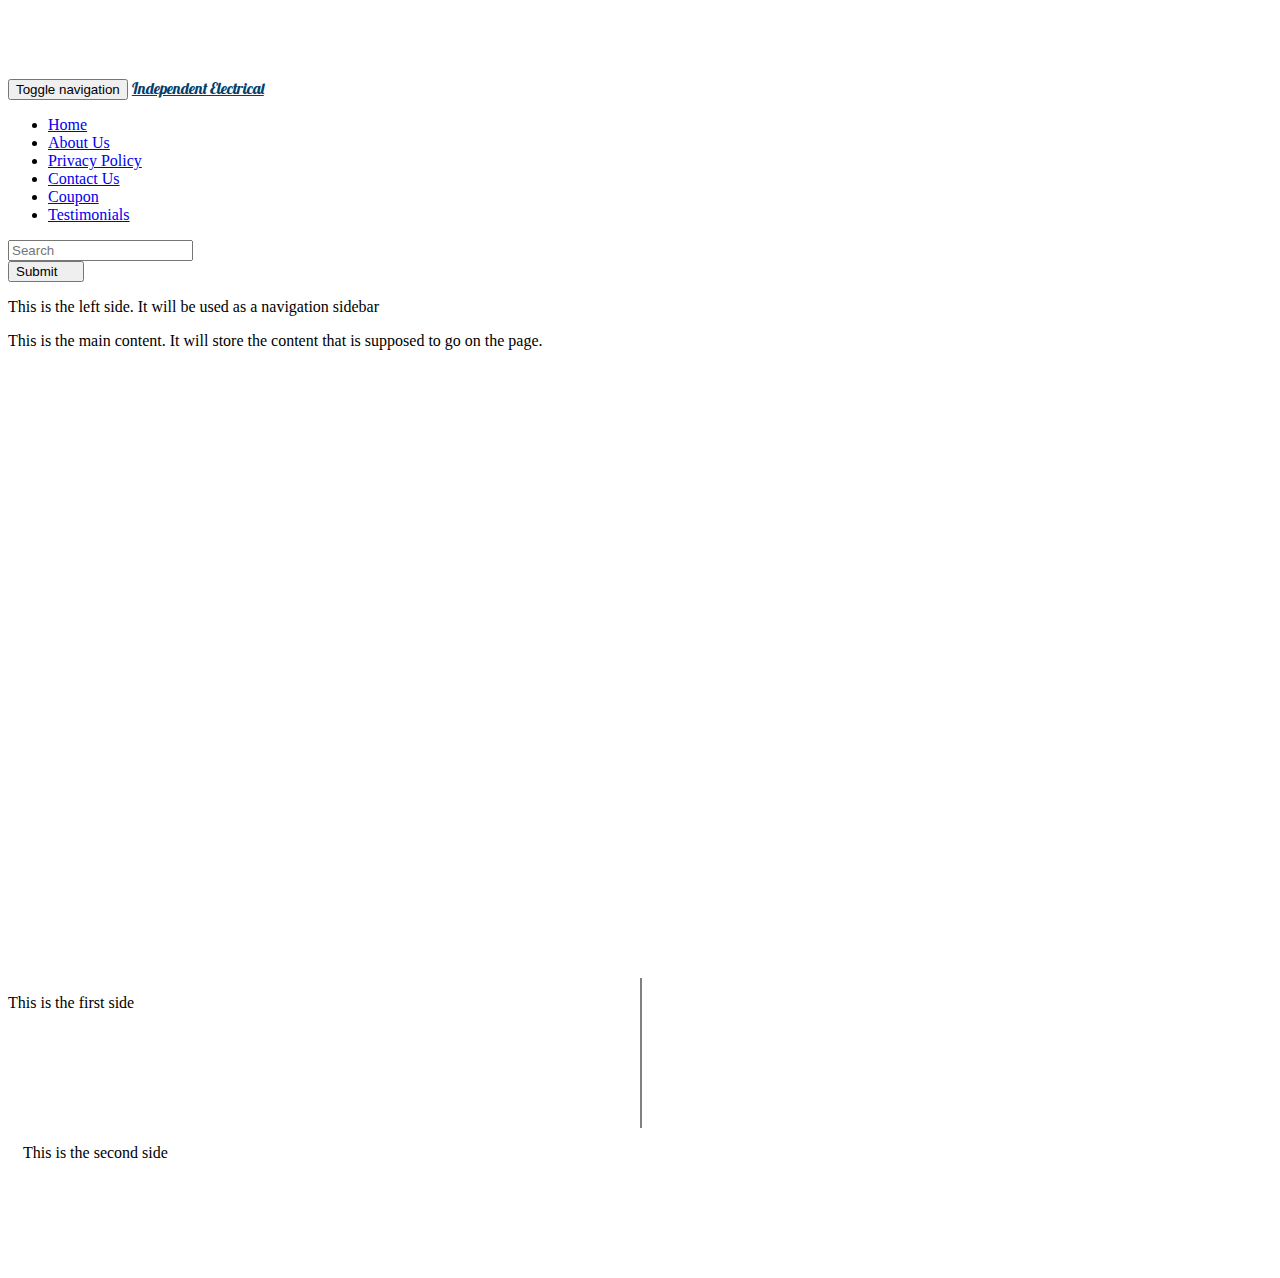
==== about.html @ 3c3ceb07 "added about.html" ====
<!DOCTYPE html>
<html lang="en">
    <head>
        <meta http-equiv="Content-type" content="text/html; charset=utf-8">
        <meta name="viewport" content="width=device-width, initial-scale=1.0">

        <title>Interactive Bootstrap Wireframes</title>

        <link rel="stylesheet" href="http://www.rha.msu.edu/dev/electric/css/bootstrap.css" type="text/css" media="screen" title="master" charset="utf-8">
        <link rel="stylesheet" href="css/electric.css" type="text/css" media="screen" title="master" charset="utf-8">
        <!--<link rel="stylesheet" href="css/bootstrap.css" type="text/css" media="screen" title="master" charset="utf-8">-->

        <link href='http://fonts.googleapis.com/css?family=Lobster' rel='stylesheet' type='text/css'>

        <script type="text/javascript" src="http://ajax.googleapis.com/ajax/libs/jquery/1.10.2/jquery.min.js"></script>
        <!--<script src="js/bootstrap.min.js" type="text/javascript"></script>-->
        <script src="js/bootstrap.js" type="text/javascript"></script>
        <!--<script src="js/search.js" type="text/javascript"></script>
        <script stc="js/classie.js" type="text/javascript"></script>-->

        <!--[if !IE 7]>
            <style type="text/css">
                #wrap {display:table;height:100%}
            </style>
            <![endif]-->
    </head>
    <body>
    <div id="wrap">
            <!--<div class="container-fluid" id="container"> -->

            <nav class="navbar navbar-default navbar-fixed-top" role="navigation">
                  <div class="container-fluid">
                    <!-- Brand and toggle get grouped for better mobile display -->
                        <div class="navbar-header">
                             <button type="button" class="navbar-toggle" data-toggle="collapse" data-target=".navbar-collapse">
                                <span class="sr-only">Toggle navigation</span>
                                <span class="icon-bar"></span>
                                <span class="icon-bar"></span>
                                <span class="icon-bar"></span>
                              </button>
                              <a class="navbar-brand" id="brand" href="#">Independent Electrical</a>
                        </div>

                     <!--Collect the nav links, forms, and other content for toggling -->
                        <div class="collapse navbar-collapse">
                              <ul class="nav navbar-nav">
                                <li class="active"><a href="#">Home</a></li>
                                <li class="navwidth"><a href="#">About Us</a></li>
                                <li class="navwidth"><a href="#">Privacy Policy</a></li>
                                <li class="navwidth"><a href="#">Contact Us</a></li>
                                <li class="navwidth"><a href="#">Coupon</a></li>
                                <li class="navwidth"><a href="#">Testimonials</a></li>
                                <!--<li class="dropdown">
                                      <a href="#" class="dropdown-toggle" data-toggle="dropdown">Dropdown <b class="caret"></b></a>
                                      <ul class="dropdown-menu">
                                          <li><a href="#">Action</a></li>
                                          <li><a href="#">Another action</a></li>
                                          <li><a href="#">Something else here</a></li>
                                          <li class="divider"></li>
                                          <li><a href="#">Separated link</a></li>
                                          <li class="divider"></li>
                                          <li><a href="#">One more separated link</a></li>
                                      </ul>
                                </li>-->
                              </ul>

                            <form class="navbar-form navbar-right navpadding" role="search">
                                <div class="form-group">
                                    <input type="text" class="form-control" placeholder="Search">
                                </div>
                                <button type="submit" class="btn btn-default navpadding">Submit</button>
                            </form>

                        </div><!-- /.navbar-collapse -->
                  </div><!-- /.container-fluid -->
            </nav>

            <div class="row">
                <div class="content col-lg-4 col-sm-4 col-4 well" id="sidebar">
                    <p>This is the left side. It will be used as a navigation sidebar</p>
                </div>

                <div class="content col-lg-8 col-sm-8 col-8 well" id="main_content">
                    <p>This is the main content. It will store the content that is supposed to go on the page.</p>
                </div>
            </div>

            <!--</div> end container -->
    </div> <!--end wrap -->

    </body>

    <footer id="footer" class="well">
    <div class="div1">
        <p>This is the first side</p>
    </div>
    <div class="div2">
        <p>This is the second side</p>
    </div>
    </footer>

</html>
---- css/electric.css ----
/* Search icon by IcoMoon, made with http://icomoon.io/app/ */
@font-face {
font-family: 'icomoon';
src:url('../fonts/icomoon/icomoon.eot');
src:url('../fonts/icomoon/icomoon.eot?#iefix') format('embedded-opentype'),
url('../fonts/icomoon/icomoon.woff') format('woff'),
url('../fonts/icomoon/icomoon.ttf') format('truetype'),
url('../fonts/icomoon/icomoon.svg#icomoon') format('svg');

font-weight: normal;
font-style: normal;
}

/*Basic style rule to outline and space block-level elements */
[class*="span"] {
    background: #eee;
    margin-bottom: 10px;
}

body {
padding-top: 70px;
height: 100%;
overflow-x:hidden;
}

html {
height: 100%;
}

#wrap {
min-height: 100%;
}

#container {
overflow-y: auto;
padding-bottom: 150px;
margin-right: 0px;
padding-right: 0px;
}

.navwidth {
margin-left: 0px;
margin-right: 0px;
padding-left: 0px;
padding-right: 0px;
}

.navpadding {
padding-right: 25px;
}

/*media query fix for navbar*/
@media (max-width: 1050px)
{
    .navbar-header
    {
        float: none;
    }
    .navbar-left,.navbar-right {
        float: none !important;
    }
    .navbar-toggle {
        display: block;
    }
    .navbar-collapse {
        border-top: 1px solid transparent;
        box-shadow: inset 0 1px 0 rgba(255,255,255,0.1);
    	height: 150px;
	overflow-y: auto;
    }
    .navbar-fixed-top {
	top: 0;
	border-width: 0 0 1px;
    }
    .navbar-collapse.collapse {
        display: none!important;
    }
    .navbar-nav {
        float: none!important;
	margin-top: 7.5px;
    }
    .navbar-nav>li {
        float: none;
    }
    .navbar-nav>li>a {
        padding-top: 10px;
        padding-bottom: 10px;
    }
    .collapse.in{
  	display:block !important;
    }
}


/*end of navbar fix*/

#brand {
    font-family: 'Lobster', cursive;
    color: #063E6D;
    /*color: #024E6E;*/
    /*color: #002E48;*/
}


/*start of search bar*/
.sb-search {
position: relative;
margin-top: 10px;
width: 0%;
min-width: 60px;
height: 60px;
float: right;
overflow: hidden;

-webkit-transition: width 0.3s;
-moz-transition: width 0.3s;
transition: width 0.3s;

-webkit-backface-visibility: hidden;
}

.sb-search-input {
position: absolute;
top: 0;
right: 0;
border: none;
outline: none;
background: #fff;
width: 100%;
height: 60px;
margin: 0;
z-index: 10;
padding: 20px 65px 20px 20px;
font-family: inherit;
font-size: 20px;
color: #2c3e50;
}

input[type="search"].sb-search-input {
-webkit-appearance: none;
-webkit-border-radius: 0px;
}

.sb-search-input::-webkit-input-placeholder {
color: #efb480;
}

.sb-search-input:-moz-placeholder {
color: #efb480;
}

.sb-search-input::-moz-placeholder {
color: #efb480;
}

.sb-search-input:-ms-input-placeholder {
color: #efb480;
}

.sb-icon-search .sb-search-submit {
width: 60px;
height: 60px;
display: block;
position: absolute;
right: 0;
top: 0;
padding: 0;
margin: 0;
line-height: 60px;
text-align: center;
cursor: pointer;
}

.sb-search-submit {
background: #fff; /*IE needs this*/
-ms-filter: "progid:DXImageTransform.Microsoft.Alpha(Opacity=0)"; /*IE 8*/
filter: alpha(opacity=0); /*IE 7*/
opacity: 0;
color: transparent;
border: none;
outline: none;
z-index: -1;
}

.sb-icon-search {
color: #fff;
background: #e67e22;
z-index: 90;
font-size: 22px;
font-family: 'icomoon';
speak: none;
font-style: normal;
font-weight: normal;
font-variant: normal;
text-transform: none;
-webkit-font-smoothing: antialiased;
}

.sb-icon-search:before {
content: "\e000";
}

/*Open state*/
.sb-search.sb-search-open,
.no-js .sb-search {
width: 100%;
}

.sb-search.sb-search-open .sb-icon-search,
.no-js .sb-search .sb-icon-search {
background: #da6d0d;
color: #fff;
z-index: 11;
}

.sb-search.sb-search-open .sb-search-submit,
.no-js .sb-search .sb-search-submit {
z-index: 90;
}

/*end of search bar*/


img.displayed {
display: block;
margin-left: auto;
margin-right: auto;
}

#contentwrap {
width: 100%;
}

#footer {
position: relative;
margin-top -150px;
height: 150px;
clear: both;
}

.div1 {
height: 100%;
width: 50%;
float: left;
border-right: 2px solid grey;
}

.div2 {
height: 100%;
width: 50%;
float: left;
padding-left: 15px;
}

/*Opera Fix*/
body:before {
content:"";
height: 100%;
float: left;
width: 0;
margin-top: -32767px;
}
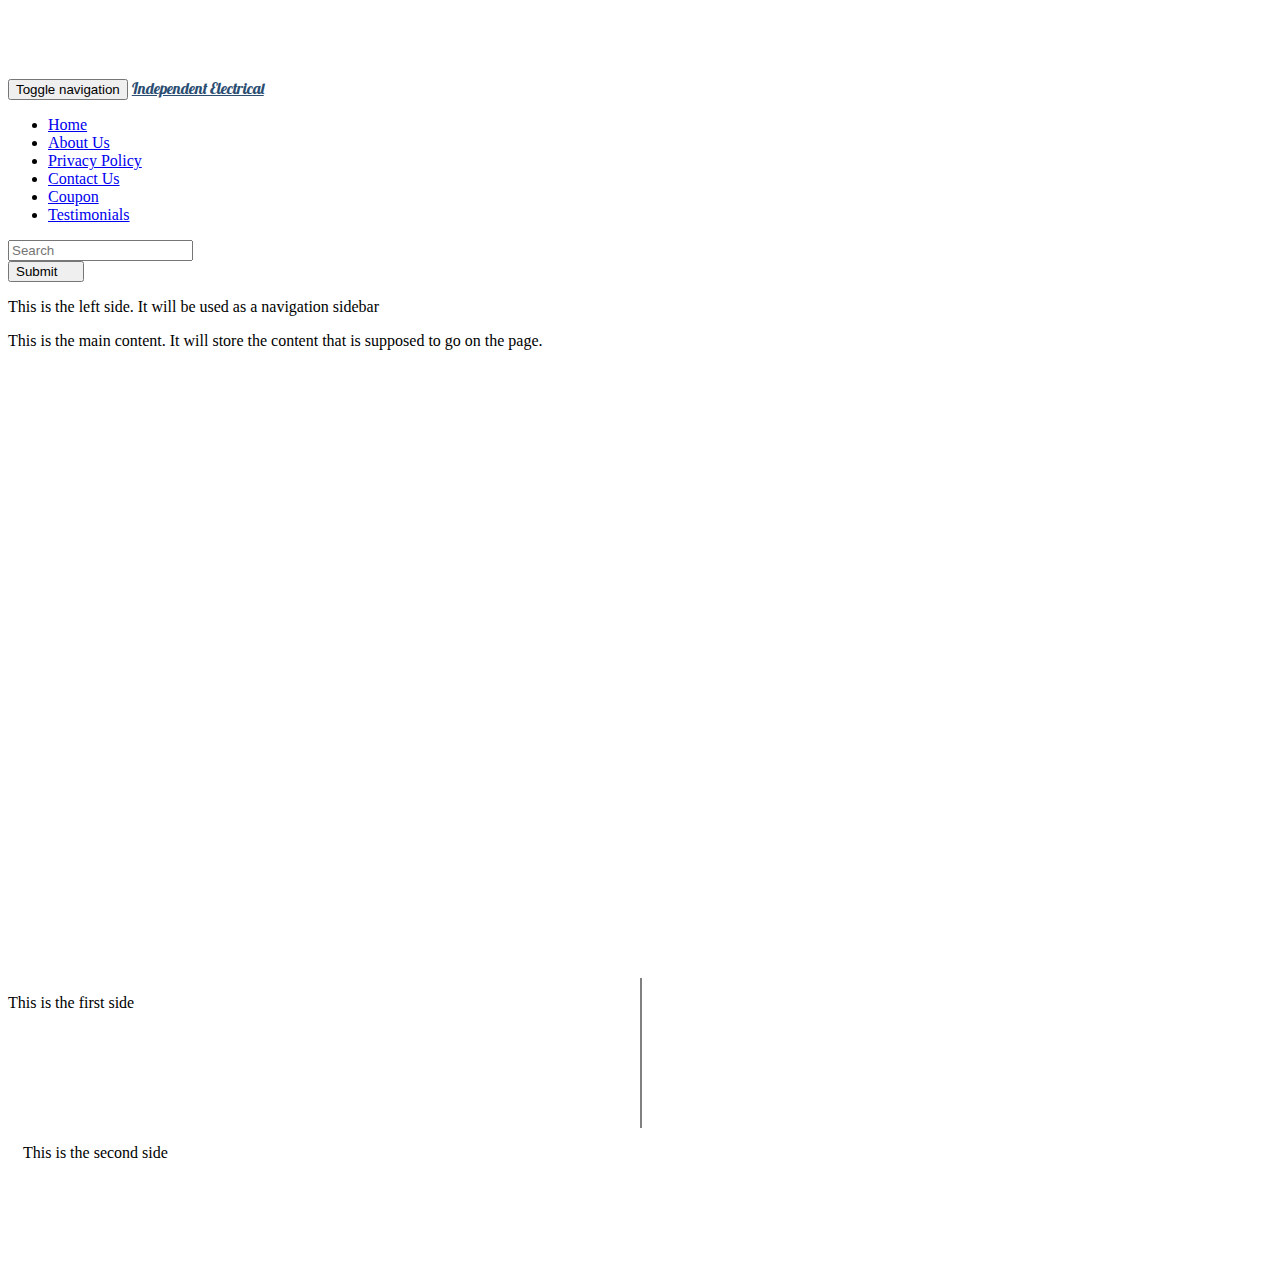
==== commit 021404b8: "updated background-color options for body" ====
--- a/about.html
+++ b/about.html
@@ -38,14 +38,14 @@
                                 <span class="icon-bar"></span>
                                 <span class="icon-bar"></span>
                               </button>
-                              <a class="navbar-brand" id="brand" href="#">Independent Electrical</a>
+                              <a class="navbar-brand" id="brand" href="index.html">Independent Electrical</a>
                         </div>
 
                      <!--Collect the nav links, forms, and other content for toggling -->
                         <div class="collapse navbar-collapse">
                               <ul class="nav navbar-nav">
-                                <li class="active"><a href="#">Home</a></li>
-                                <li class="navwidth"><a href="#">About Us</a></li>
+                                <li class="navwidth"><a href="index.html">Home</a></li>
+                                <li class="navwidth active"><a href="#">About Us</a></li>
                                 <li class="navwidth"><a href="#">Privacy Policy</a></li>
                                 <li class="navwidth"><a href="#">Contact Us</a></li>
                                 <li class="navwidth"><a href="#">Coupon</a></li>
--- a/css/electric.css
+++ b/css/electric.css
@@ -21,6 +21,11 @@
 padding-top: 70px;
 height: 100%;
 overflow-x:hidden;
+/*background-color: #E6E3BB;*/
+/*background-color: #EFEACC;*/
+/*background-color: #CFC19E;*/
+/*background-color: #D4C9AD;*/
+/*background-color: #F1ECDF;*/
 }
 
 html {
@@ -96,7 +101,8 @@
 
 #brand {
     font-family: 'Lobster', cursive;
-    color: #063E6D;
+    color: #2B4E72;
+    /*color: #063E6D;*/
     /*color: #024E6E;*/
     /*color: #002E48;*/
 }
